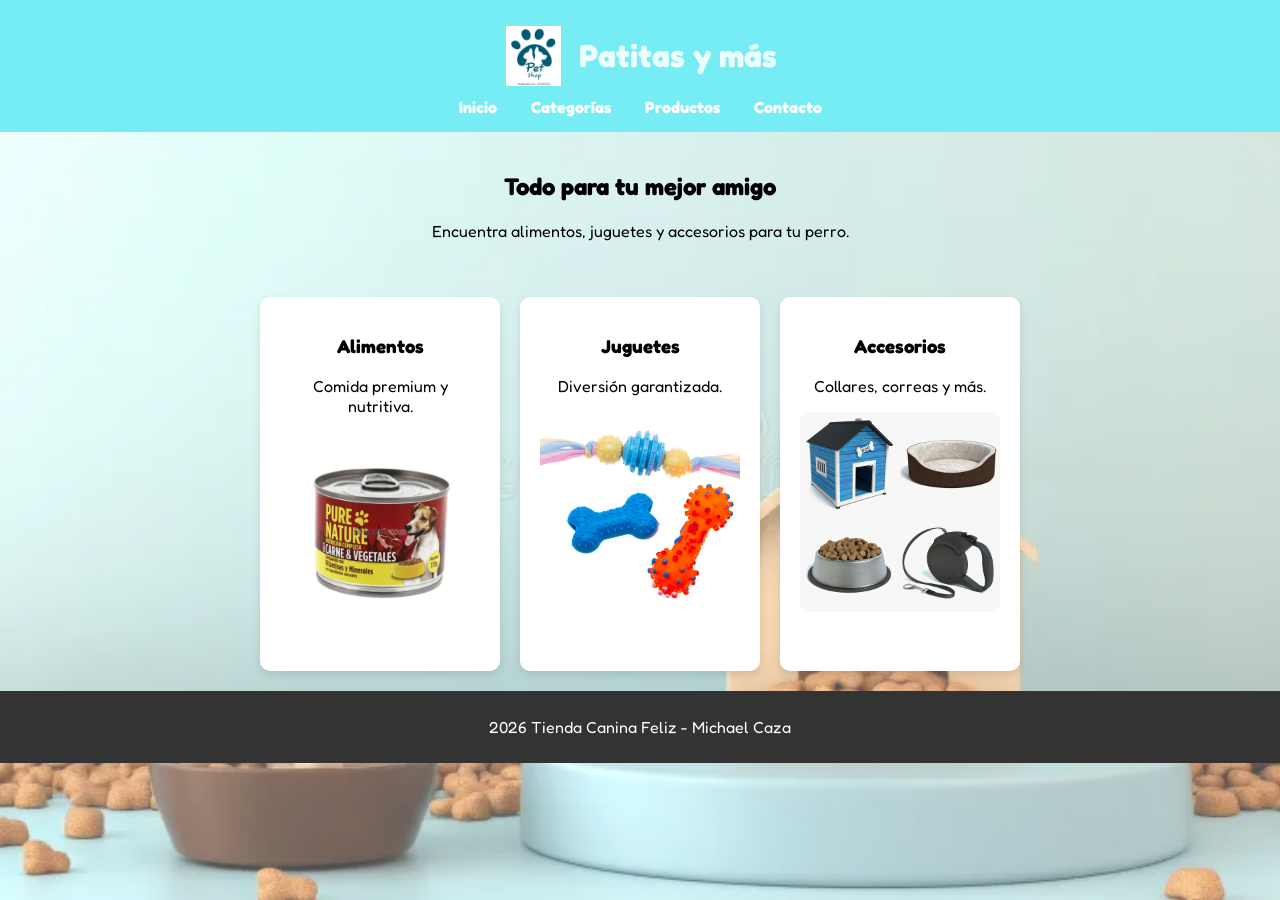
==== index.html @ e6c0db82 "Avance 1" ====
<!DOCTYPE html>
<html lang="es">
<head>
    <meta charset="UTF-8">
    <title>Patitas y más</title>
    <link rel="stylesheet" href="assets/css/styles.css">
    <link href="https://fonts.googleapis.com/css2?family=Fredoka:wght@400;600&display=swap" rel="stylesheet">
</head>
<body>
<header>
    <div class="logo-titulo">
        <img src="assets/img/pet-shop-logo-dog-cat-260nw-1074321152.webp" alt="Logo tienda" class="logo">
        <h1>Patitas y más</h1>
    </div>

    <nav>
        <a href="index.html">Inicio</a>
        <a href="categorias.html">Categorías</a>
        <a href="productos.html">Productos</a>
        <a href="contacto.html">Contacto</a>
    </nav>
</header>

<section class="bienvenida">
    <h2>Todo para tu mejor amigo </h2>
    <p>Encuentra alimentos, juguetes y accesorios para tu perro.</p>
</section>

<section class="categorias">
    <div class="card">
        <h3> Alimentos</h3>
        <p>Comida premium y nutritiva.</p>
        <img src="assets/img/100160268-ALIMENTO-PARA-PERROS-PURE-NATURE-SABOR-CARNE-Y-VEGETALES-170-G-LATA.webp" alt="alimentos"
        class="img-alimento">
    </div>

    <div class="card">
        <h3>Juguetes</h3>
        <p>Diversión garantizada.</p>
        <img src="assets/img/istockphoto-1316829099-612x612.jpg" alt="juguetes"
        class="img-alimento">
    </div>

    <div class="card">
        <h3> Accesorios</h3>
        <p>Collares, correas y más.</p>
        <img src="assets/img/tjfl616e.jpg" alt="accesorios"
        class="img-alimento">
    </div>
</section>

<footer>
    <p> 2026 Tienda Canina Feliz - Michael Caza</p>
</footer>

</body>
</html>
---- assets/css/styles.css ----
body {
    font-family: 'Fredoka', sans-serif;
    margin: 0;
    background-image:
            linear-gradient(rgba(255, 255, 255, 0.3), rgba(255, 255, 255, 0.3)),
            url(../img/una-maqueta-de-podio-en-d-para-tienda-mascotas-con-un-banner-oferta-productos-se-presenta-sobre-fondo-azul-varias-433964847.webp);
    background-size: cover;       
    background-position: center;  
    background-repeat: no-repeat; 
    background-attachment: fixed; 
}


header {
    background-color: #76ecf5;
    color: rgba(255, 255, 255, 0.863);
    text-align: center;
    padding: 15px;
}

nav a {
    color: white;
    text-decoration: none;
    margin: 0 15px;
    font-weight: bold;
}

nav a:hover {
    text-decoration: underline;
}

section {
    padding: 20px;
    text-align: center;
}

.categorias {
    display: flex;
    justify-content: center;
    gap: 20px;
    flex-wrap: wrap;
}

.card {
    background-color: white;
    padding: 20px;
    width: 200px;
    border-radius: 10px;
    box-shadow: 0 4px 8px rgba(0,0,0,0.1);
    transition: transform 0.3s;
}

.card:hover {
    transform: scale(1.05);
}

footer {
    background-color: #333;
    color: white;
    text-align: center;
    padding: 10px;
}

.img-alimento {
    width: 100%;              
    height: 200px;            
    object-fit: cover;        
    border-radius: 10px;      
    margin-bottom: 15px;      
    transition: transform 0.3s ease, box-shadow 0.3s ease;
}

.img-alimento:hover {
    transform: scale(1.05);
    box-shadow: 0 8px 20px rgba(0, 0, 0, 0.2);
}

.logo-titulo {
    display: flex;              
    align-items: center;      
    justify-content: center;   
    gap: 15px;                  
}

.logo {
    width: 60px;              
    height: 60px;
    object-fit: contain;
}

.contenedor-box {
    display: flex;
    justify-content: center;
    gap: 30px;              
    margin: 40px;
    flex-wrap: wrap;        
}

.box {
    background-color: rgba(255, 255, 255, 0.7); 
    padding: 20px;
    width: 300px;
    border-radius: 15px;
    backdrop-filter: blur(5px); 
    box-shadow: 0 8px 20px rgba(0,0,0,0.2);
    text-align: center;
    margin: 20px auto;
}
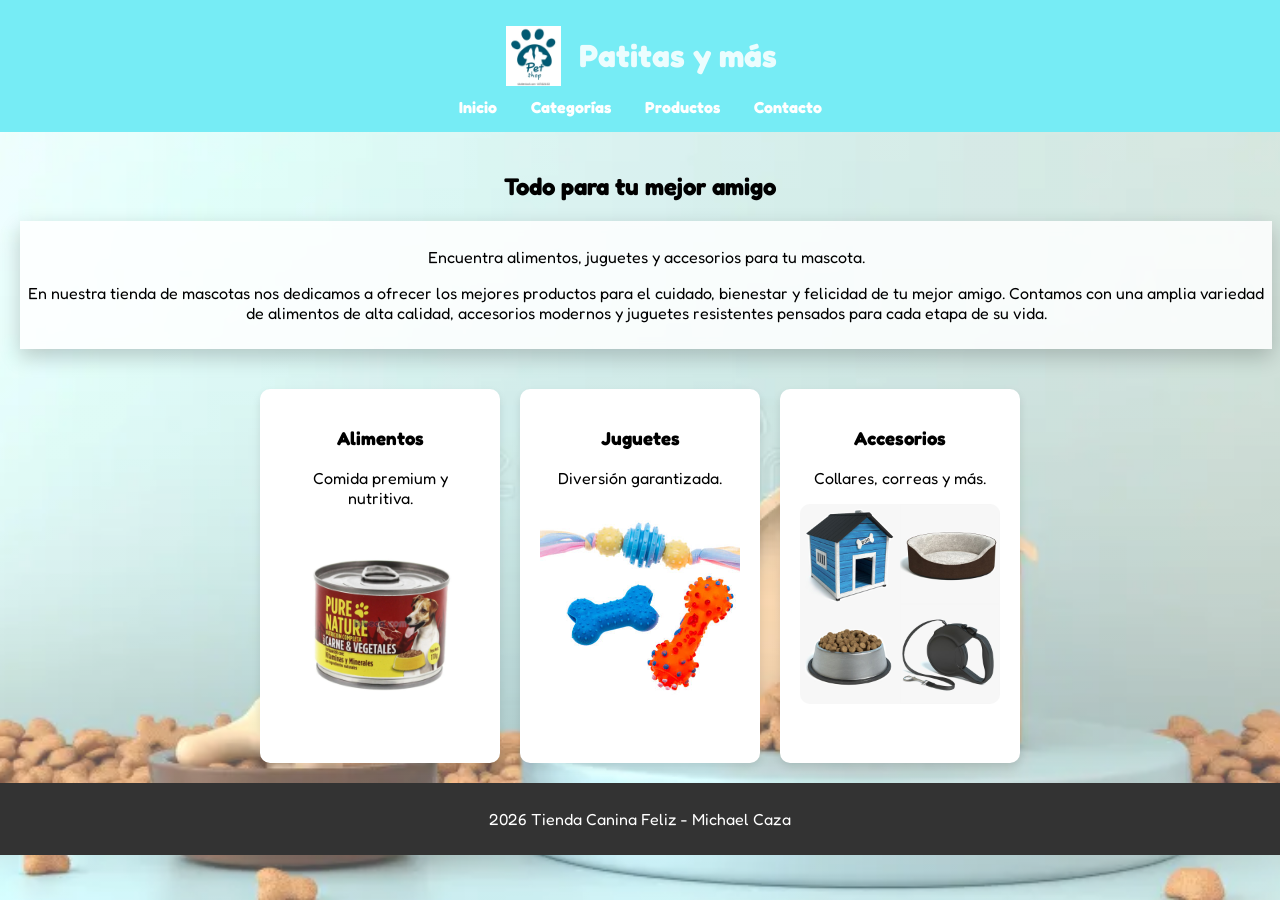
==== commit ef9ff104: "terminado" ====
--- a/index.html
+++ b/index.html
@@ -23,29 +23,41 @@
 
 <section class="bienvenida">
     <h2>Todo para tu mejor amigo </h2>
-    <p>Encuentra alimentos, juguetes y accesorios para tu perro.</p>
+    <div class="descripcion">
+    <p>Encuentra alimentos, juguetes y accesorios para tu mascota.</p>
+    <p>En nuestra tienda de mascotas nos dedicamos a ofrecer los mejores
+       productos para el cuidado, bienestar y felicidad de tu mejor amigo. 
+       Contamos con una amplia variedad de alimentos de alta calidad, 
+       accesorios modernos y juguetes resistentes pensados para cada etapa de su vida.</p>
+    </div>
 </section>
 
 <section class="categorias">
     <div class="card">
+        <a href="productos.html" class="box-link">
         <h3> Alimentos</h3>
         <p>Comida premium y nutritiva.</p>
         <img src="assets/img/100160268-ALIMENTO-PARA-PERROS-PURE-NATURE-SABOR-CARNE-Y-VEGETALES-170-G-LATA.webp" alt="alimentos"
         class="img-alimento">
+        </a>
     </div>
 
     <div class="card">
+        <a href="productos.html" class="box-link">
         <h3>Juguetes</h3>
         <p>Diversión garantizada.</p>
         <img src="assets/img/istockphoto-1316829099-612x612.jpg" alt="juguetes"
         class="img-alimento">
+        </a>
     </div>
 
     <div class="card">
+        <a href="productos.html" class="box-link">
         <h3> Accesorios</h3>
         <p>Collares, correas y más.</p>
         <img src="assets/img/tjfl616e.jpg" alt="accesorios"
         class="img-alimento">
+        </a>
     </div>
 </section>
 
--- a/assets/css/styles.css
+++ b/assets/css/styles.css
@@ -41,6 +41,13 @@
     flex-wrap: wrap;
 }
 
+.productos {
+    display: flex;          
+    justify-content: center;
+    gap: 20px;              
+    flex-wrap: wrap;        
+}
+
 .card {
     background-color: white;
     padding: 20px;
@@ -105,4 +112,119 @@
     box-shadow: 0 8px 20px rgba(0,0,0,0.2);
     text-align: center;
     margin: 20px auto;
-}+}
+
+.box-link {
+    text-decoration: none;
+    color: inherit;
+}
+
+.box li {
+    list-style: none;  
+}
+
+.descripcion {
+    width: 100%;
+    background: rgba(255, 255, 255, 0.85);
+    padding: 10px 6px;
+    text-align: center;
+    backdrop-filter: blur(5px);
+    box-shadow: 0 8px 20px rgba(0,0,0,0.2);
+}
+
+.contacto {
+    display: flex;
+    justify-content: center;
+    align-items: center;
+    margin: 60px 0;
+}
+
+.formulario {
+    background-color: rgba(255, 255, 255, 0.9);
+    padding: 30px;
+    width: 350px;
+    border-radius: 15px;
+    box-shadow: 0 10px 25px rgba(0, 0, 0, 0.2);
+    backdrop-filter: blur(5px);
+}
+
+.formulario h2 {
+    text-align: center;
+    margin-bottom: 20px;
+}
+
+.formulario input,
+.formulario textarea {
+    width: 100%;
+    padding: 10px;
+    margin: 10px 0;
+    border-radius: 8px;
+    border: 1px solid #ccc;
+    font-size: 14px;
+    box-sizing: border-box;
+}
+
+.formulario input:focus,
+.formulario textarea:focus {
+    border: 2px solid #ff914d;
+    outline: none;
+}
+
+.formulario button {
+    width: 100%;
+    padding: 10px;
+    background-color: #ff914d;
+    color: white;
+    border: none;
+    border-radius: 8px;
+    font-size: 16px;
+    cursor: pointer;
+    margin-top: 10px;
+    transition: 0.3s;
+}
+
+.formulario button:hover {
+    background-color: #e67300;
+}
+
+@media (max-width: 768px) {
+
+    nav {
+        display: flex;
+        flex-direction: column;
+        gap: 10px;
+    }
+
+    .categorias {
+        flex-direction: column;
+        align-items: center;
+    }
+
+    .box {
+        width: 80%;
+    }
+
+    .card {
+        width: 80%;
+    }
+}
+
+@media (max-width: 480px) {
+
+    h1 {
+        font-size: 22px;
+    }
+
+    nav a {
+        font-size: 14px;
+    }
+
+    .box {
+        width: 90%;
+        padding: 15px;
+    }
+
+    .card {
+        width: 90%;
+    }
+}
